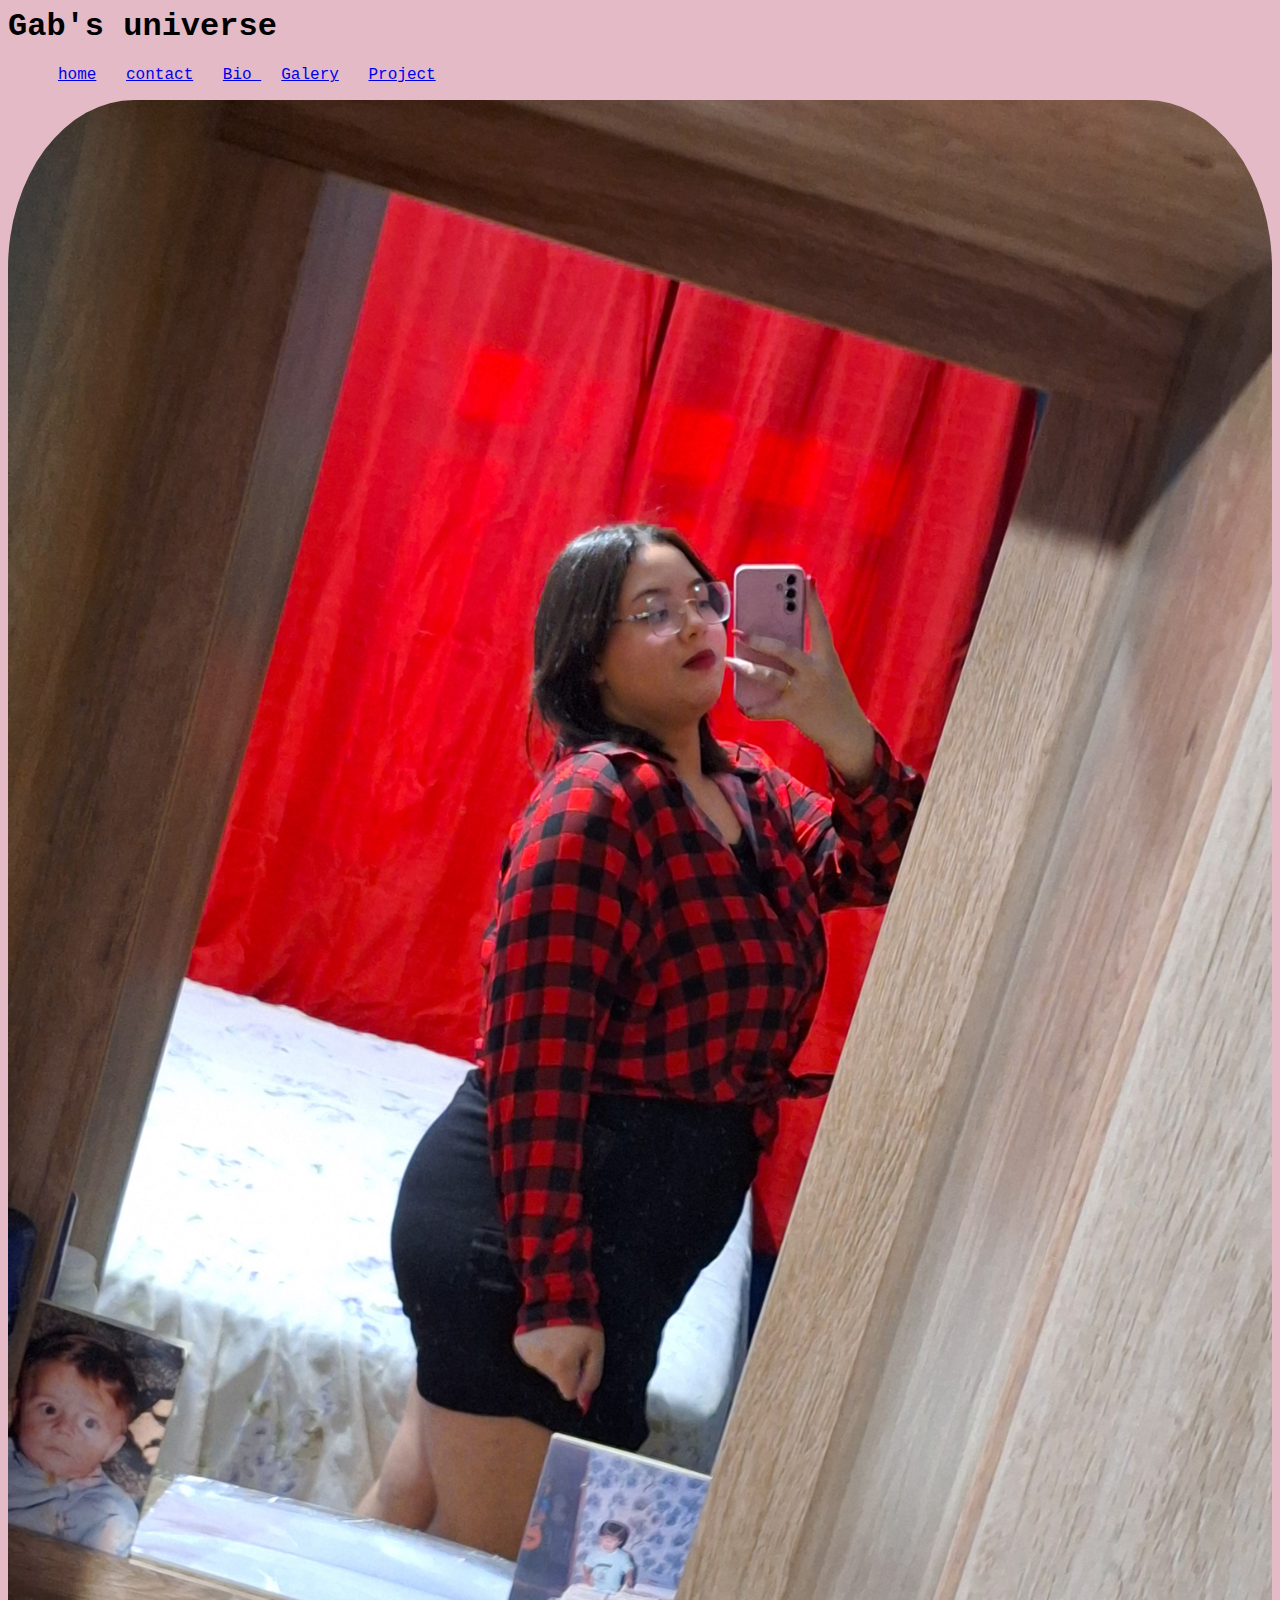
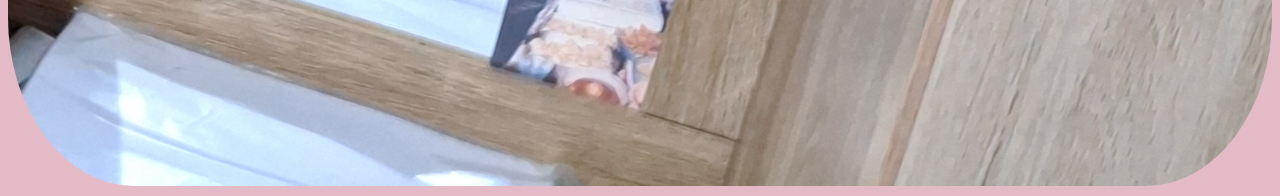
==== contato.html @ fa3c1336 "Add files via upload" ====
<head> 
    <link rel="stylesheet" href="stilo.css">
    <title>Título da página</title>
    <meta charset="utf-8">
  </head>
  <body>
    <h1>Gab's universe </h1>
  <ul>
<li> <a href="INDEX.HTML"> home</a></li>
<li> <a href="contato.html">contact</a></li>
<li> <a href="bio.html"> Bio </a></li>
<li> <a href="gale.html"> Galery</a></li>
<li> <a href="proj.html">Project</a></li>
  </ul>
  <img src="euuu.jpg">
  </body>
</html>
<!-- https://coolors.co/fde8e9-e3bac6-dab3c5-d0acc4-bc9ec1-957f9e-1f2232 -->
---- stilo.css ----
ul {
list-style-type: none;
}

li {
display: inline;
padding: 10px;

}

body{

background-color: #E3BAC6;
font-family:"Lucida Sans", Monospace;
}

img{
    max-width: 100%;
}
.gale{
    display: grid;
    grid-template-columns: repeat(auto-fill, 360px);
    gap: 50px;
    margin: 2%;
}

.gale img{
    width: 100%;
    height: 360px;
    border-radius: 50px;
    transition: transform 0.2s;
}

img{
    border-radius: 10%;
}

.gale img :hover{
    transform: scale(1.05);
}
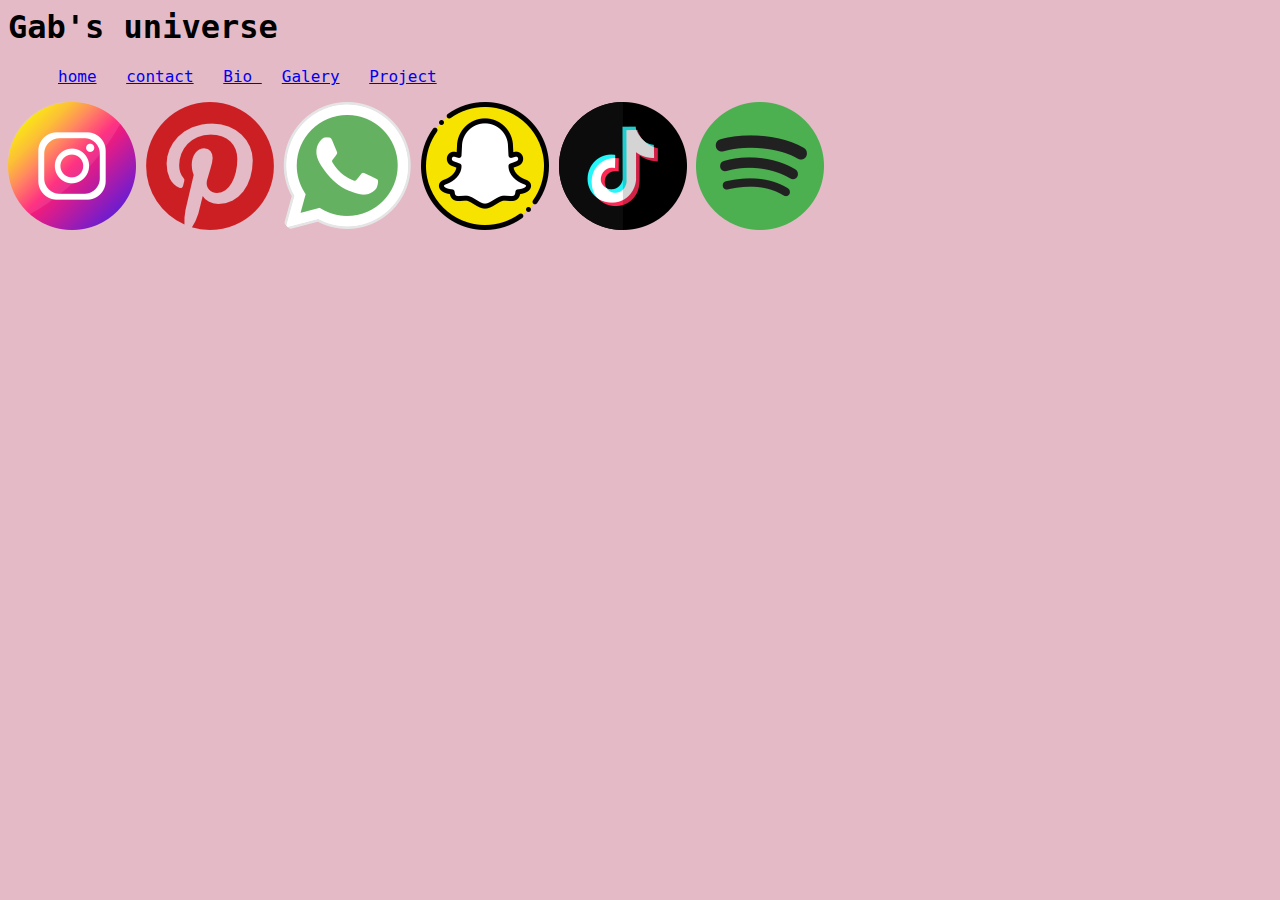
==== commit 11d24233: "Add files via upload" ====
--- a/contato.html
+++ b/contato.html
@@ -12,7 +12,36 @@
 <li> <a href="gale.html"> Galery</a></li>
 <li> <a href="proj.html">Project</a></li>
   </ul>
-  <img src="euuu.jpg">
+  
   </body>
 </html>
 <!-- https://coolors.co/fde8e9-e3bac6-dab3c5-d0acc4-bc9ec1-957f9e-1f2232 -->
+
+<div class="contato">
+<a href="https://www.instagram.com/" target="_blank">
+  <img src="fotos/insta.png">
+</a>
+
+<a href="https://br.pinterest.com/" target="_blank">
+  <img src="fotos/pinterest.png">
+</a>
+
+<a href="https://web.whatsapp.com/" target="_blank">
+  <img src="fotos/whats.png">
+</a>
+
+<a href="https://accounts.snapchat.com/accounts/v2/login" target="_blank">
+  <img src="fotos/snap.png">
+</a>
+
+<a href="https://www.tiktok.com/@gabiimends00?is_from_webapp=1&sender_device=pc" target="_blank">
+  <img src="fotos/tik tok.png">
+</a>
+
+<a href="https://open.spotify.com/intl-pt/track/4B0JvthVoAAuygILe3n4Bs?si=ee31933021424f84" target="_blank">
+  <img src="fotos/spotify.png">
+</a>
+
+</div>
+
+
--- a/stilo.css
+++ b/stilo.css
@@ -37,4 +37,8 @@
 
 .gale img :hover{
     transform: scale(1.05);
+}
+
+.contato a {
+    text-decoration: none;
 }